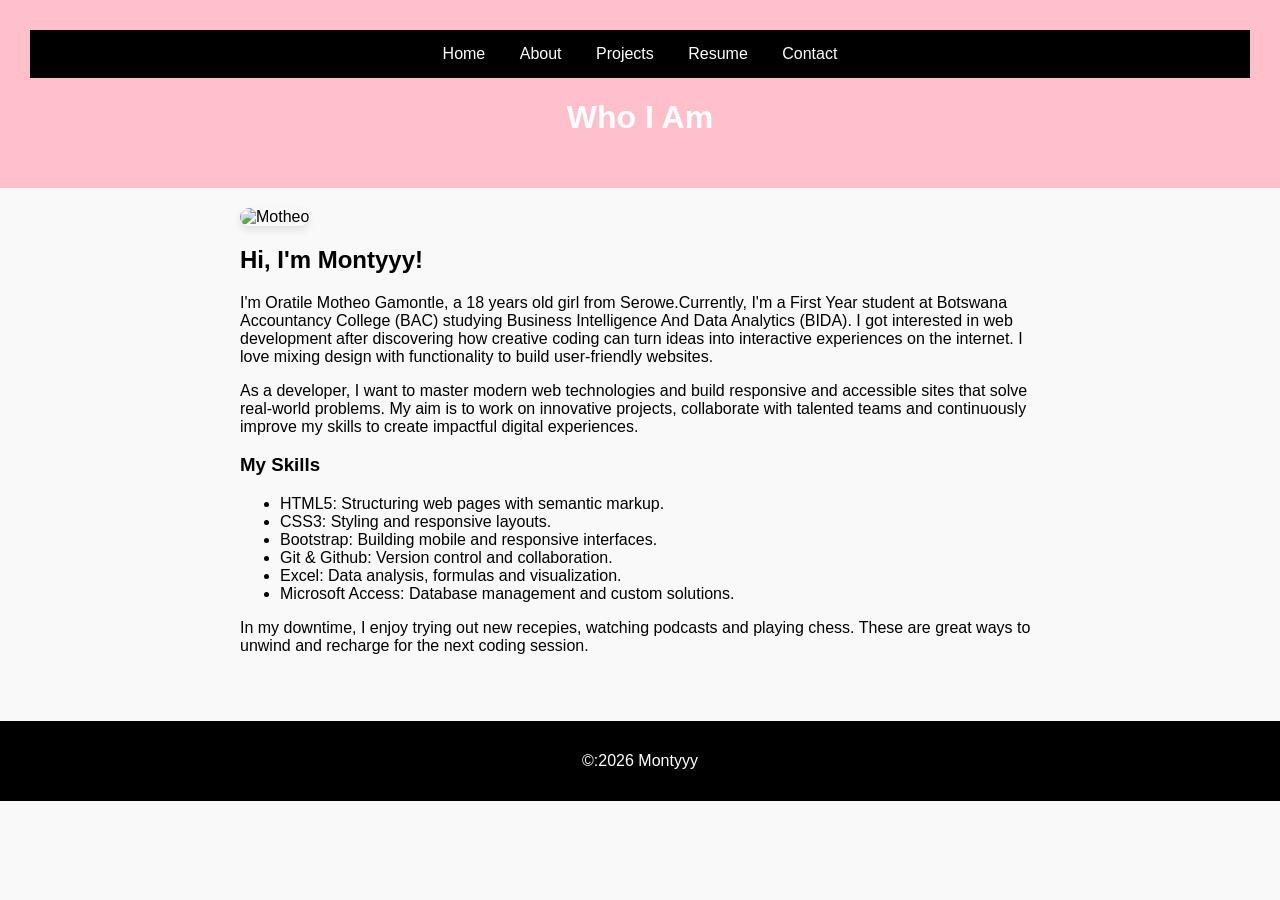
==== about.html @ 0cc7a1d7 "Added pages" ====
<!DOCTYPE html>
<html lang="en">
<head>
    <meta charset="UTF-8">
    <meta name="viewport" content="width=device-width. initial scale=1.0">
    <title>About Me Page</title>
    <link rel="stylesheet" href="styles.css">
</head>
<body>
    <header>
        <nav>
            <a href="index.html">Home</a>
            <a href="about.html">About</a>
            <a href="projects.html">Projects</a>
            <a href="resume.html">Resume</a>
            <a href="contact.html">Contact</a>
        </nav>
       <h1>Who I Am</h1>
    </header>


    <main>
        <img src="my-profile-picture.jpg"alt="Motheo"width="200">
        <h2>Hi, I'm Montyyy!</h2>
        <p>I'm Oratile Motheo Gamontle, a 18 years old girl from Serowe.Currently, I'm a First Year student at Botswana Accountancy College (BAC) studying Business Intelligence And Data Analytics (BIDA). I got interested in web development after discovering how creative coding can turn ideas into interactive experiences on the internet. I love mixing design with functionality to build user-friendly websites. </p>
        <p>As a developer, I want to master modern web technologies and build responsive and accessible sites that solve real-world problems. My aim is to work on innovative projects, collaborate with talented teams and continuously improve my skills to create impactful digital experiences.</p>

        
        <h3>My Skills</h3>
        <ul>
            <li>HTML5: Structuring web pages with semantic markup.</li>
            <li>CSS3: Styling and responsive layouts.</li>
            <li>Bootstrap: Building mobile and responsive interfaces.</li>
            <li>Git & Github: Version control and collaboration.</li>
            <li>Excel: Data analysis, formulas and visualization.</li>
            <li>Microsoft Access: Database management and custom solutions.</li>
        </ul>

        <p>In my downtime, I enjoy trying out new recepies, watching podcasts and playing chess. These are great ways to unwind and recharge for the next coding session.</p>
    </main>


    <footer>
        <p>&copy:2026 Montyyy</p>
    </footer>

</body>
</html>
---- styles.css ----
body {
    font-family: Arial, Helvetica, sans-serif;
    margin: 0;
    padding: 0;
    background-color: #f9f9f9;
    color: #000000;
    transition: background-color 0.3s, color 0.3s;
}

nav {
    background-color: #000000;
    padding: 15px;
    text-align: center;
}

nav a {
    color: white;
    text-decoration: none;
    margin: 0 15px;
}

nav a:hover{
    text-decoration: underline;
}

header {
    background-color: #ffc0cb;
    color: white;
    padding: 30px;
    text-align: center;
}

main {
    padding: 20px;
    max-width: 800px;
    margin: 0 auto;
}

footer {
    background-color: #000000;
    color: white;
    text-align: center;
    padding: 15px;
    margin-top: 30px;
}

img {
    border-radius: 10px;
    box-shadow: 0 4px 8px rgba(0,0,0,0.1);
}
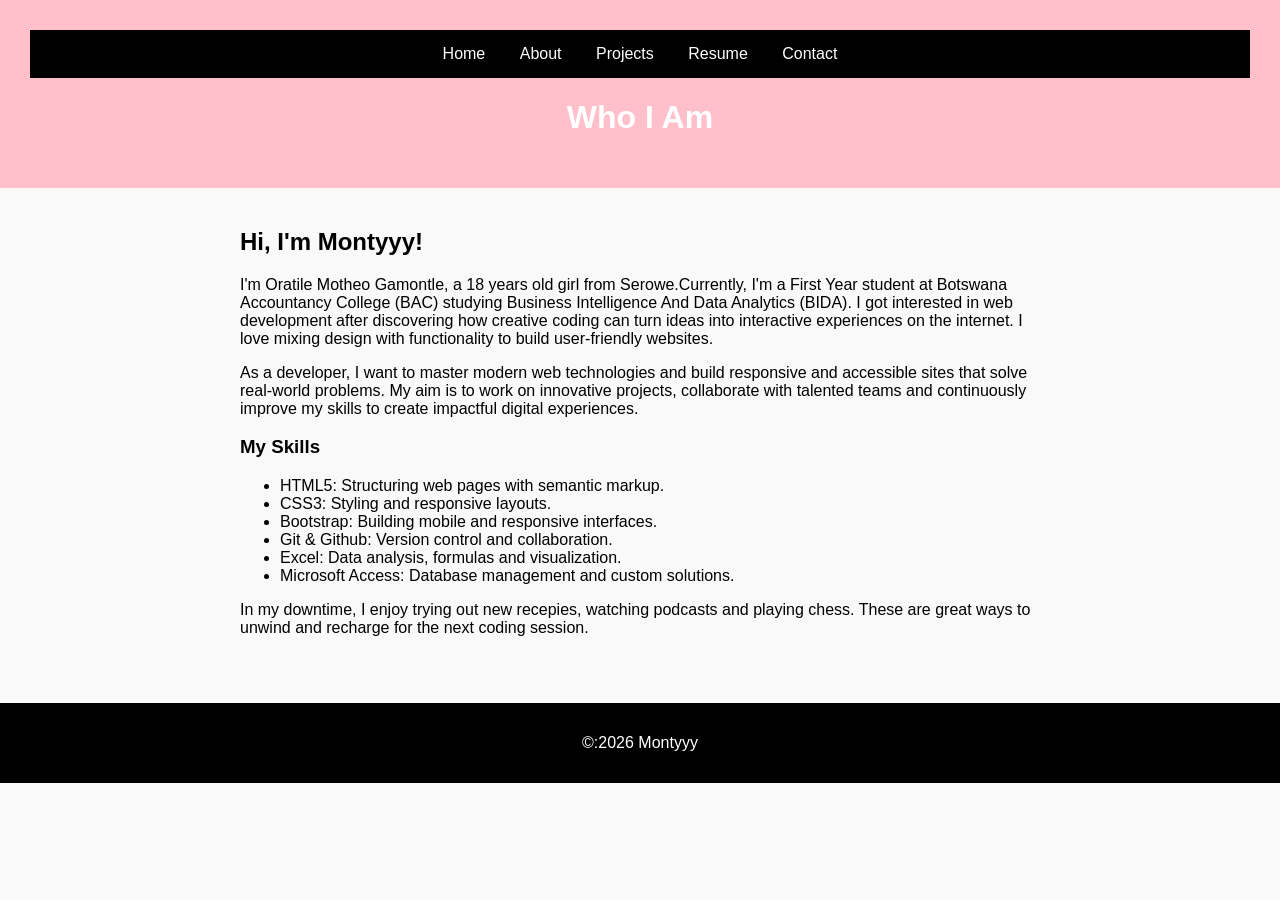
==== commit bc753d91: "Updated about.html" ====
--- a/about.html
+++ b/about.html
@@ -20,7 +20,6 @@
 
 
     <main>
-        <img src="my-profile-picture.jpg"alt="Motheo"width="200">
         <h2>Hi, I'm Montyyy!</h2>
         <p>I'm Oratile Motheo Gamontle, a 18 years old girl from Serowe.Currently, I'm a First Year student at Botswana Accountancy College (BAC) studying Business Intelligence And Data Analytics (BIDA). I got interested in web development after discovering how creative coding can turn ideas into interactive experiences on the internet. I love mixing design with functionality to build user-friendly websites. </p>
         <p>As a developer, I want to master modern web technologies and build responsive and accessible sites that solve real-world problems. My aim is to work on innovative projects, collaborate with talented teams and continuously improve my skills to create impactful digital experiences.</p>
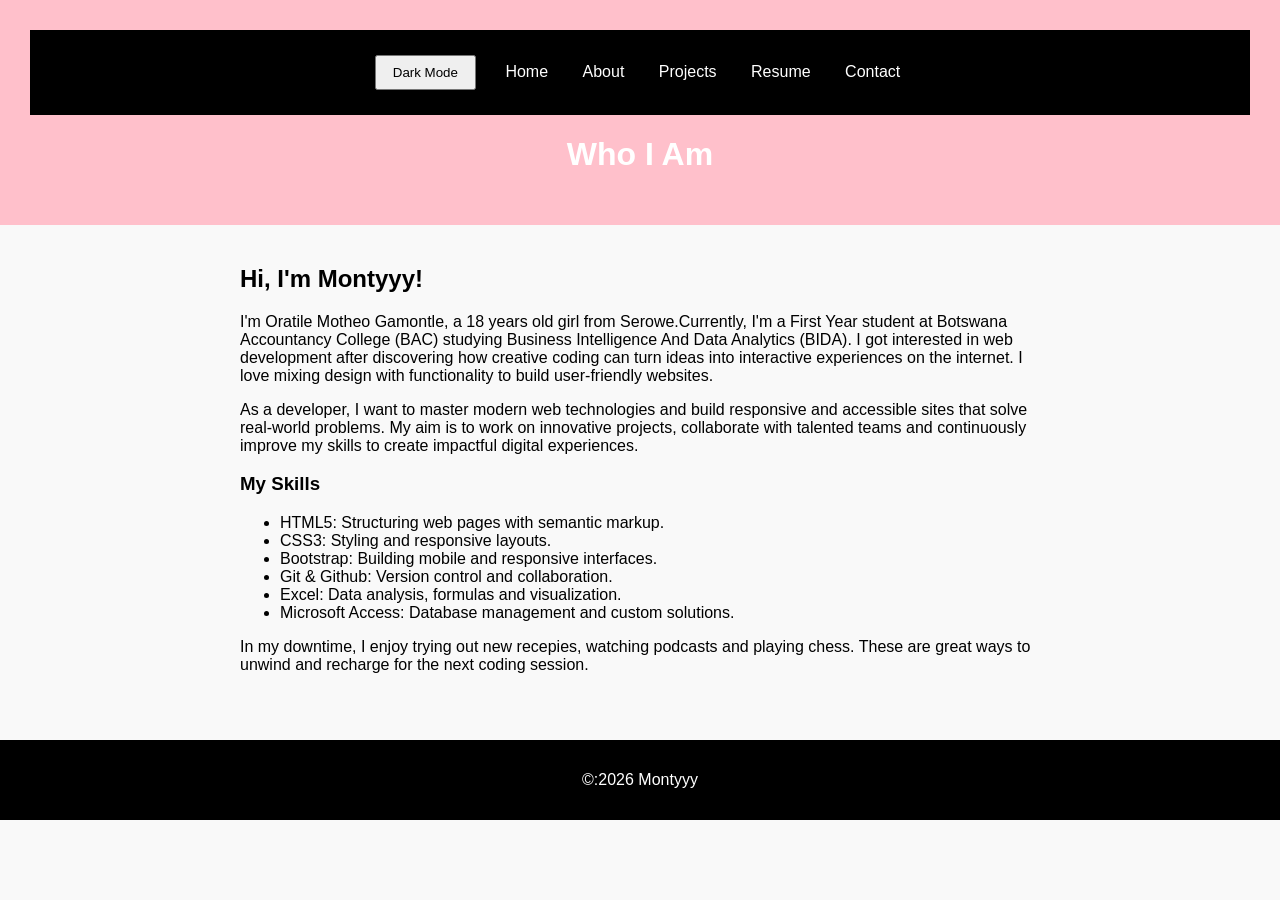
==== commit 57b86b3e: "Added dark mode toggle" ====
--- a/about.html
+++ b/about.html
@@ -9,6 +9,7 @@
 <body>
     <header>
         <nav>
+            <button id="theme-toggle"> Dark Mode</button>
             <a href="index.html">Home</a>
             <a href="about.html">About</a>
             <a href="projects.html">Projects</a>
@@ -42,6 +43,6 @@
     <footer>
         <p>&copy:2026 Montyyy</p>
     </footer>
-
+    <script src="script.js"></script>
 </body>
 </html>
--- a/styles.css
+++ b/styles.css
@@ -49,4 +49,14 @@
     box-shadow: 0 4px 8px rgba(0,0,0,0.1);
 }
 
+body.dark-mode { 
 
+    background-color: #000000; 
+
+    color: #f9f9f9; 
+
+} 
+
+body.dark-mode nav { background-color: #222222; } 
+
+#theme-toggle { padding: 8px 16px; cursor: pointer; margin: 10px; }
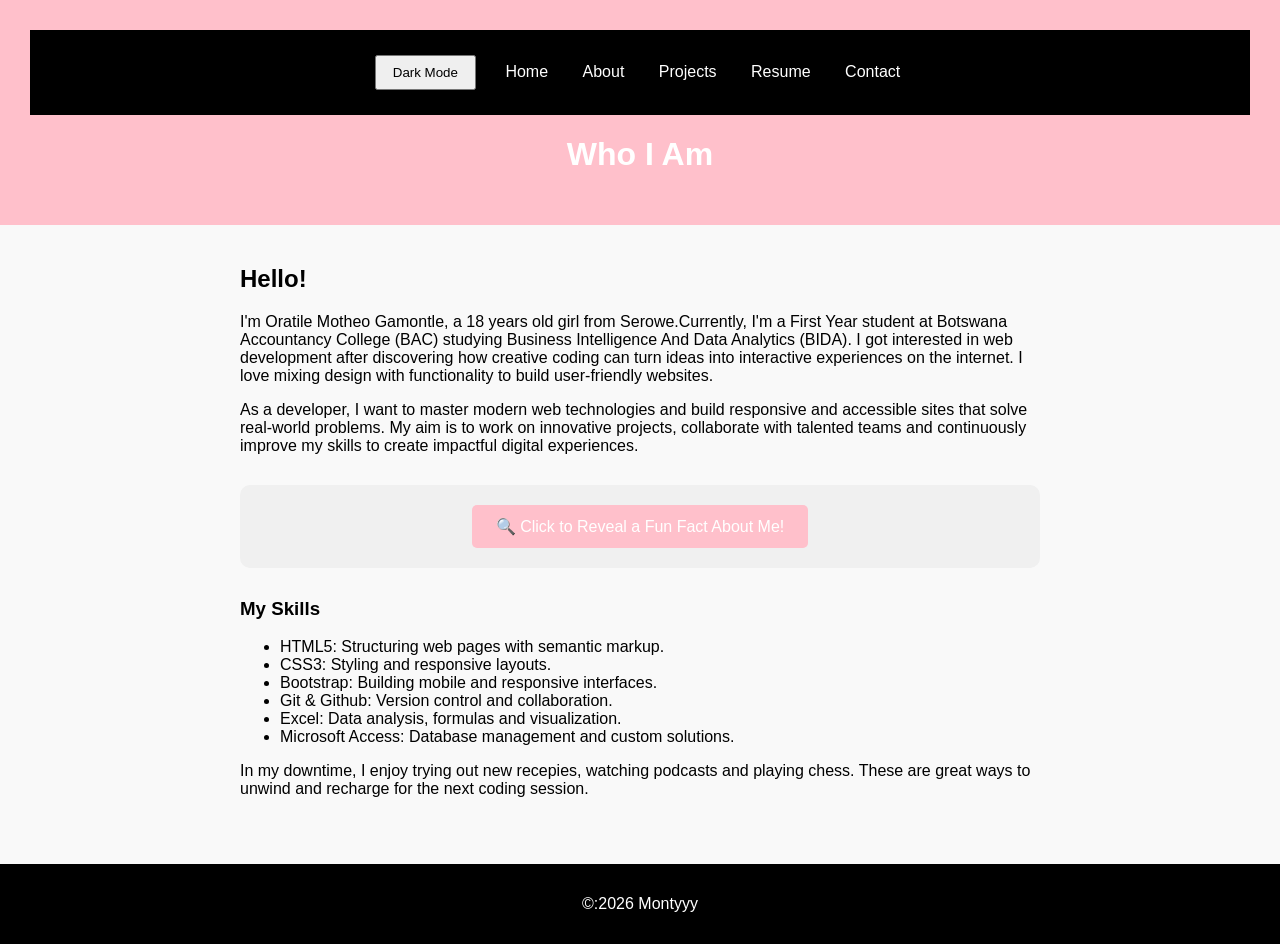
==== commit 86bc675a: "Added fun fact" ====
--- a/about.html
+++ b/about.html
@@ -21,10 +21,17 @@
 
 
     <main>
-        <h2>Hi, I'm Montyyy!</h2>
+        <h2>Hello!</h2>
         <p>I'm Oratile Motheo Gamontle, a 18 years old girl from Serowe.Currently, I'm a First Year student at Botswana Accountancy College (BAC) studying Business Intelligence And Data Analytics (BIDA). I got interested in web development after discovering how creative coding can turn ideas into interactive experiences on the internet. I love mixing design with functionality to build user-friendly websites. </p>
         <p>As a developer, I want to master modern web technologies and build responsive and accessible sites that solve real-world problems. My aim is to work on innovative projects, collaborate with talented teams and continuously improve my skills to create impactful digital experiences.</p>
 
+        <div class="fun-fact-container"> 
+
+        <button id="reveal-fact">&#128269; Click to Reveal a Fun Fact About Me!</button> 
+
+        <p id="fun-fact" class="hidden-fact">&#127918; I'm just a girl!</p> 
+
+    </div>
         
         <h3>My Skills</h3>
         <ul>
@@ -43,6 +50,8 @@
     <footer>
         <p>&copy:2026 Montyyy</p>
     </footer>
+    <button id="back-to-top" title="Go to top">&#8593;</button>
+
     <script src="script.js"></script>
 </body>
 </html>
--- a/styles.css
+++ b/styles.css
@@ -60,3 +60,159 @@
 body.dark-mode nav { background-color: #222222; } 
 
 #theme-toggle { padding: 8px 16px; cursor: pointer; margin: 10px; }
+
+#typing-headline { 
+
+    min-height: 80px; 
+
+    border-right: 3px solid #ffc0cb; 
+
+    display: inline-block; 
+
+    animation: blink 0.75s step-end infinite; 
+
+} 
+
+@keyframes blink { 
+
+    from, to { border-color: transparent; } 
+
+    50% { border-color: #ffc0cb; } 
+
+} 
+
+#back-to-top { 
+
+    display: none; 
+
+    position: fixed; 
+
+    bottom: 20px; 
+
+    right: 20px; 
+
+    background-color: #ffc0cb; 
+
+    color: white; 
+
+    width: 50px; 
+
+    height: 50px; 
+
+    border-radius: 50%; 
+
+    border: none; 
+
+    font-size: 24px; 
+
+    cursor: pointer; 
+
+    box-shadow: 2px 2px 10px rgba(0,0,0,0.2); 
+
+    transition: background-color 0.3s; 
+
+} 
+
+#back-to-top:hover { background-color: #ffc0cb; } 
+
+.filter-btn { 
+
+    padding: 8px 16px; margin: 5px; 
+
+    border: 1px solid #ffc0cb; 
+
+    background: white; color: #ffc0cb; 
+
+    cursor: pointer; border-radius: 4px; 
+
+} 
+
+.filter-btn.active { background: #ffc0cb; color: white; } 
+
+.project-card { transition: all 0.3s; margin: 15px 0; padding: 15px; 
+
+    border: 1px solid #ddd; border-radius: 8px; } 
+
+.project-card.hidden { display: none; } 
+
+.fun-fact-container { 
+
+    margin: 30px 0; 
+
+    padding: 20px; 
+
+    background-color: #f0f0f0; 
+
+    border-radius: 10px; 
+
+    text-align: center; 
+
+} 
+
+ 
+
+#reveal-fact { 
+
+    background-color: #ffc0cb; 
+
+    color: white; 
+
+    border: none; 
+
+    padding: 12px 24px; 
+
+    font-size: 16px; 
+
+    border-radius: 5px; 
+
+    cursor: pointer; 
+
+    transition: background-color 0.3s; 
+
+} 
+
+ 
+
+#reveal-fact:hover { 
+
+    background-color: #ffc0cb; 
+
+} 
+
+ 
+
+.hidden-fact { 
+
+    display: none; 
+
+    font-size: 18px; 
+
+    margin-top: 20px; 
+
+    padding: 15px; 
+
+    background-color: white; 
+
+    border-radius: 5px; 
+
+    animation: fadeIn 0.5s; 
+
+} 
+
+ 
+
+.hidden-fact.show { 
+
+    display: block; 
+
+} 
+
+ 
+
+@keyframes fadeIn { 
+
+    from { opacity: 0; transform: translateY(-10px); } 
+
+    to   { opacity: 1; transform: translateY(0); } 
+
+} 
